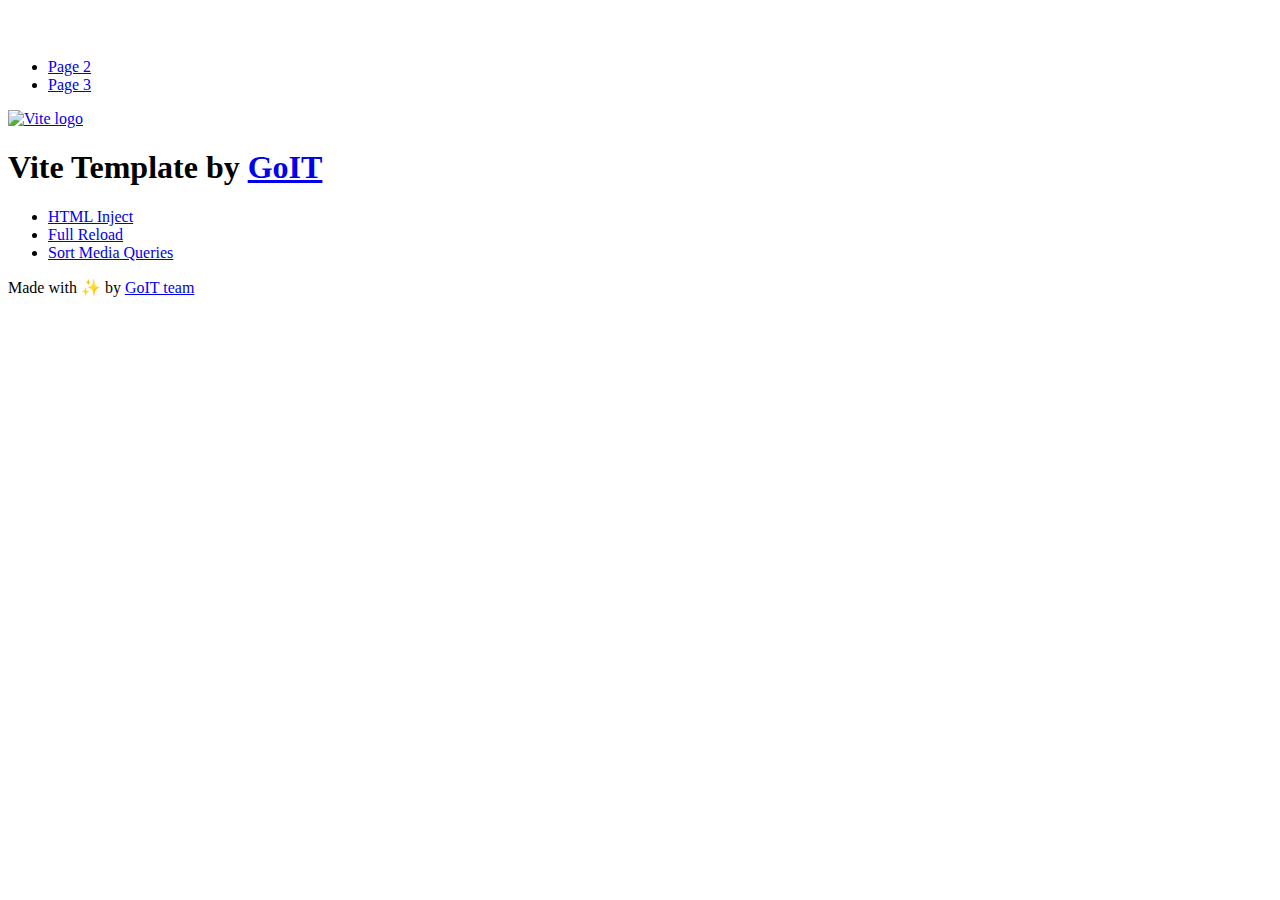
==== index.html @ 309e7dd2 "Deploying to gh-pages from @ Mishka56/goit-js-hw-09@4d0e1f196cd8aebae9336a364874852261201717 🚀" ====
<!DOCTYPE html>
<html lang="en">
  <head>
    <meta charset="UTF-8" />
    <link rel="icon" type="image/svg+xml" href="/vanilla-app-template/favicon.svg" />
    <meta name="viewport" content="width=device-width, initial-scale=1.0" />
    <title>Vanilla App Template</title>
    <script type="module" crossorigin src="/vanilla-app-template/index.js"></script>
    <link rel="stylesheet" crossorigin href="/vanilla-app-template/assets/styles-DvPDDfy5.css">
  </head>
  <body>
    <header class="header">
  <div class="container">
    <nav class="nav">
      <a class="nav-logo" href="./index.html" aria-label="Site logo">
        <svg class="nav-logo-icon" width="100" height="30">
          <use href="/vanilla-app-template/assets/sprite-E8vg0sBb.svg#logo"></use>
        </svg>
      </a>
      <ul class="nav-list">
        <li class="nav-item">
          <a class="nav-link {=$highlight-act}" href="./page-2.html">Page 2</a>
        </li>
        <li class="nav-item">
          <a class="nav-link {=$highlight-curr}" href="./page-3.html">Page 3</a>
        </li>
      </ul>
    </nav>
  </div>
</header>


    <main>
      <!-- Loads the specified .html file -->
      <section class="vite-promo">
  <div class="container">
    <div class="vite-promo-thumb">
      <a
        class="vite-promo-link"
        href="https://vitejs.dev/"
        target="_blank"
        rel="noopener noreferrer"
        aria-label="Link to Vite official website"
        title="Vite.js  build tool"
      >
        <!-- Path to images as from index.html file -->
        <img
          class="pic"
          src="/vanilla-app-template/assets/vite-logo-9o_aqrTe.png"
          alt="Vite logo"
          width="640"
          height="640"
        />
      </a>
    </div>
    <h1 class="main-title">
      <span class="main-title-gradient">Vite</span>
      Template by
      <a
        class="main-title-link"
        href="https://github.com/goitacademy/vanilla-app-template"
        target="_blank"
        rel="noopener noreferrer"
      >
        GoIT
      </a>
    </h1>
  </div>
</section>

      <article class="badges">
  <div class="container">
    <ul class="badges-list">
      <li class="badges-item">
        <a
          class="badges-link"
          href="https://www.npmjs.com/package/vite-plugin-html-inject"
          target="_blank"
          rel="noopener noreferrer"
        >
          HTML Inject
        </a>
      </li>
      <li class="badges-item">
        <a
          class="badges-link"
          href="https://www.npmjs.com/package/vite-plugin-full-reload"
          target="_blank"
          rel="noopener noreferrer"
        >
          Full Reload
        </a>
      </li>
      <li class="badges-item">
        <a
          class="badges-link"
          href="https://www.npmjs.com/package/postcss-sort-media-queries"
          target="_blank"
          rel="noopener noreferrer"
        >
          Sort Media Queries
        </a>
      </li>
    </ul>
  </div>
</article>

    </main>

    <footer class="footer">
  <div class="container">
    <p class="footer-desc">
      Made with ✨ by
      <a
        class="footer-link"
        href="https://goit.global/ua/"
        target="_blank"
        rel="noopener noreferrer"
      >
        GoIT team
      </a>
    </p>
  </div>
</footer>


  </body>
</html>
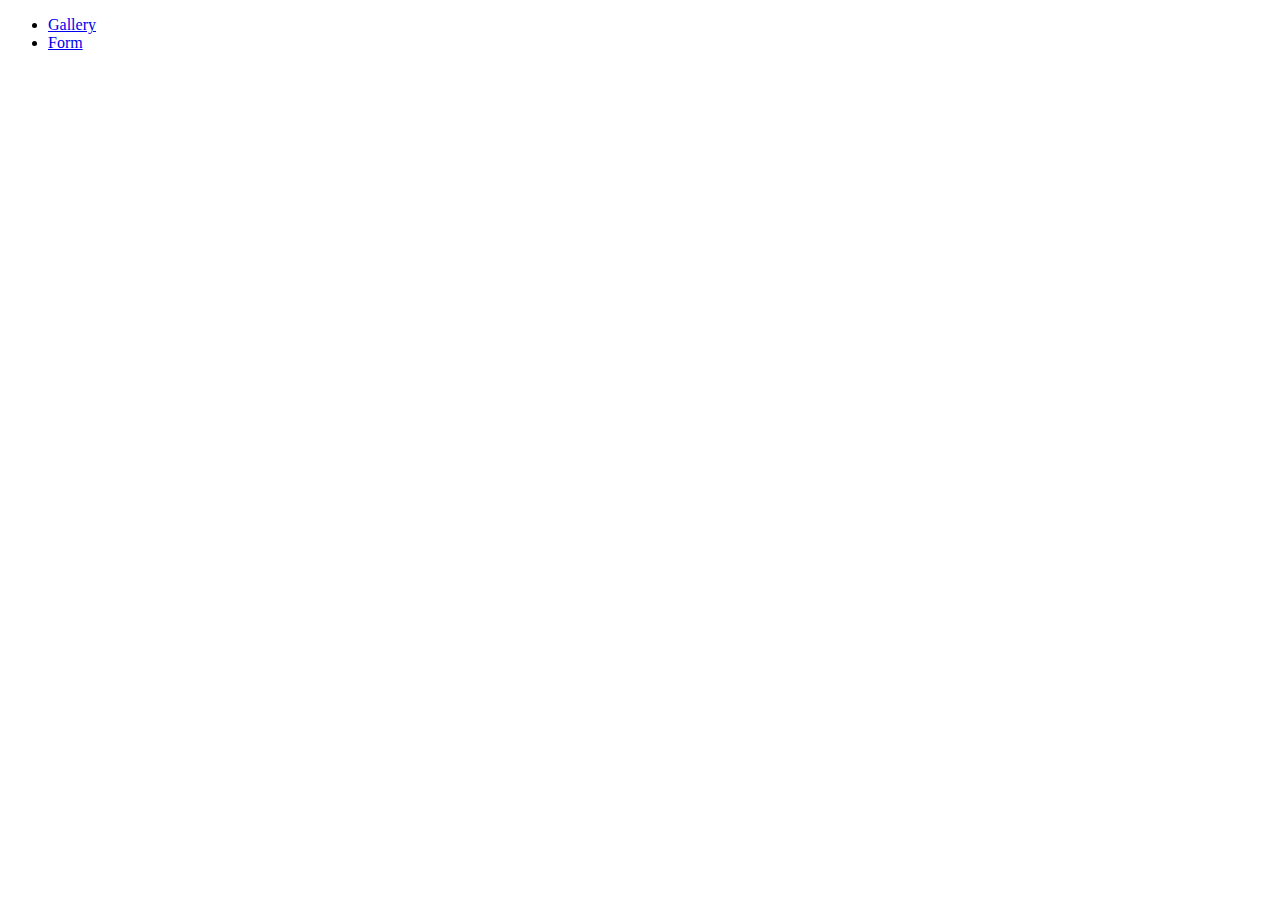
==== commit f1f0d519: "Deploying to gh-pages from @ Mishka56/goit-js-hw-09@6899a3a2c7a24b67c580a7197d8962bbc8c86d67 🚀" ====
--- a/index.html
+++ b/index.html
@@ -1,128 +1,18 @@
 <!DOCTYPE html>
 <html lang="en">
-  <head>
-    <meta charset="UTF-8" />
-    <link rel="icon" type="image/svg+xml" href="/vanilla-app-template/favicon.svg" />
-    <meta name="viewport" content="width=device-width, initial-scale=1.0" />
-    <title>Vanilla App Template</title>
-    <script type="module" crossorigin src="/vanilla-app-template/index.js"></script>
-    <link rel="stylesheet" crossorigin href="/vanilla-app-template/assets/styles-DvPDDfy5.css">
-  </head>
-  <body>
-    <header class="header">
-  <div class="container">
-    <nav class="nav">
-      <a class="nav-logo" href="./index.html" aria-label="Site logo">
-        <svg class="nav-logo-icon" width="100" height="30">
-          <use href="/vanilla-app-template/assets/sprite-E8vg0sBb.svg#logo"></use>
-        </svg>
-      </a>
-      <ul class="nav-list">
-        <li class="nav-item">
-          <a class="nav-link {=$highlight-act}" href="./page-2.html">Page 2</a>
-        </li>
-        <li class="nav-item">
-          <a class="nav-link {=$highlight-curr}" href="./page-3.html">Page 3</a>
-        </li>
-      </ul>
-    </nav>
-  </div>
-</header>
-
-
-    <main>
-      <!-- Loads the specified .html file -->
-      <section class="vite-promo">
-  <div class="container">
-    <div class="vite-promo-thumb">
-      <a
-        class="vite-promo-link"
-        href="https://vitejs.dev/"
-        target="_blank"
-        rel="noopener noreferrer"
-        aria-label="Link to Vite official website"
-        title="Vite.js  build tool"
-      >
-        <!-- Path to images as from index.html file -->
-        <img
-          class="pic"
-          src="/vanilla-app-template/assets/vite-logo-9o_aqrTe.png"
-          alt="Vite logo"
-          width="640"
-          height="640"
-        />
-      </a>
-    </div>
-    <h1 class="main-title">
-      <span class="main-title-gradient">Vite</span>
-      Template by
-      <a
-        class="main-title-link"
-        href="https://github.com/goitacademy/vanilla-app-template"
-        target="_blank"
-        rel="noopener noreferrer"
-      >
-        GoIT
-      </a>
-    </h1>
-  </div>
-</section>
-
-      <article class="badges">
-  <div class="container">
-    <ul class="badges-list">
-      <li class="badges-item">
-        <a
-          class="badges-link"
-          href="https://www.npmjs.com/package/vite-plugin-html-inject"
-          target="_blank"
-          rel="noopener noreferrer"
-        >
-          HTML Inject
-        </a>
-      </li>
-      <li class="badges-item">
-        <a
-          class="badges-link"
-          href="https://www.npmjs.com/package/vite-plugin-full-reload"
-          target="_blank"
-          rel="noopener noreferrer"
-        >
-          Full Reload
-        </a>
-      </li>
-      <li class="badges-item">
-        <a
-          class="badges-link"
-          href="https://www.npmjs.com/package/postcss-sort-media-queries"
-          target="_blank"
-          rel="noopener noreferrer"
-        >
-          Sort Media Queries
-        </a>
-      </li>
-    </ul>
-  </div>
-</article>
-
-    </main>
-
-    <footer class="footer">
-  <div class="container">
-    <p class="footer-desc">
-      Made with ✨ by
-      <a
-        class="footer-link"
-        href="https://goit.global/ua/"
-        target="_blank"
-        rel="noopener noreferrer"
-      >
-        GoIT team
-      </a>
-    </p>
-  </div>
-</footer>
-
-
-  </body>
-</html>
+<head>
+	<meta charset="UTF-8">
+	<meta name="viewport" content="width=device-width, initial-scale=1.0">
+	<title>HW 09 JS</title>
+</head>
+<body>
+	<ul>
+	<li>
+		<a href="./1-gallery.html">Gallery</a>
+	</li>
+	<li>
+		<a href="./2-form.html">Form</a>
+	</li>
+	</ul>
+</body>
+</html>